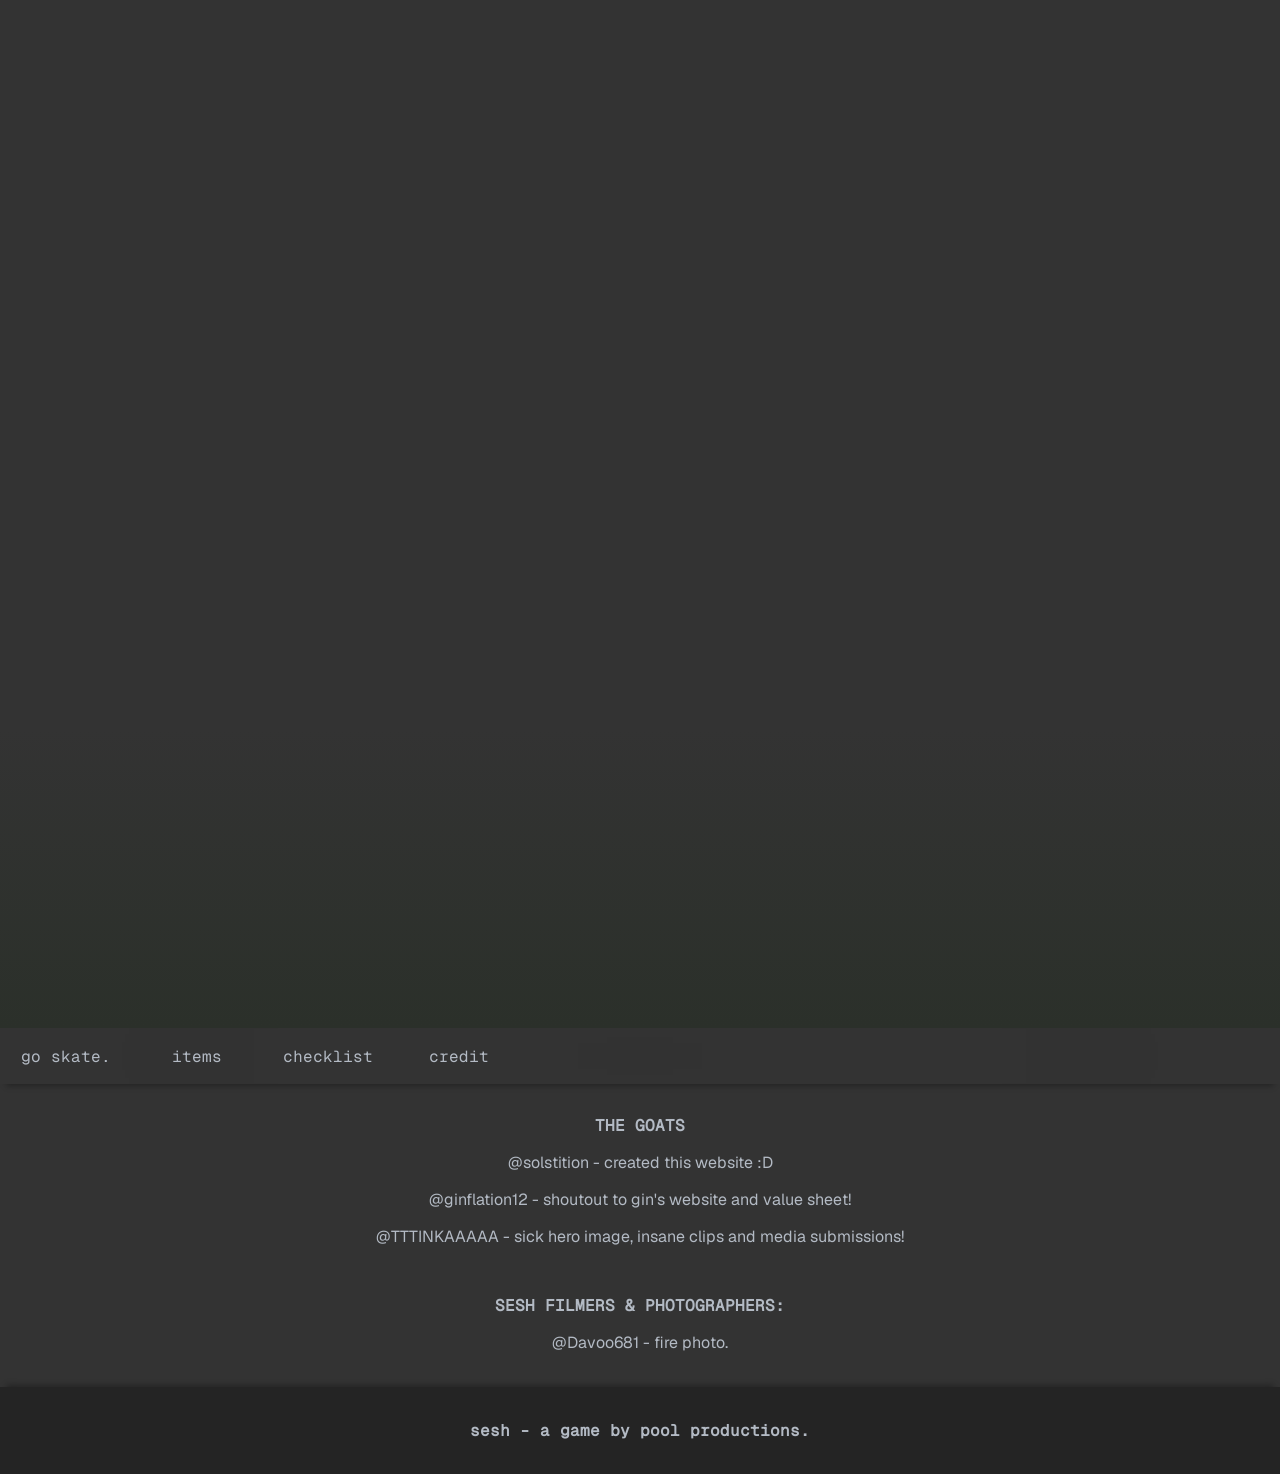
==== credits.html @ f8113f0a "Import html pages Includes these pages - index, items, checklist (template), credits" ====
<!DOCTYPE html>
<html lang="en">
<head>
    <meta charset="UTF-8">
    <meta name="viewport" content="width=device-width, initial-scale=1.0">
    <link rel="stylesheet" href="style.css">
    <title>CREDITS</title>
</head>
<body>
    <!--- Hero Image --->
    <header class="w3-container w3-center start-bg"></header>
     
    <!--- Navigation Bar --->
    <div id="navbar">
        <a href="index.html" data-hover="sesh.">go skate.</a>
        <a href="items.html">items</a>
        <a href="checklist.html">checklist</a>
        <a href="credits.html">credit</a>
    </div> 
    
    <br>

    <!-- Credits: GOATS  -->
    <h2 style="text-align: center;">THE GOATS</h2>
    <p style="text-align: center;">@solstition - created this website :D</p>
    <p style="text-align: center;">@ginflation12 - shoutout to gin's website and value sheet!</p>
    <p style="text-align: center;">@TTTINKAAAAA - sick hero image, insane clips and media submissions!</p>

    <br>

    <!-- Credits: Film & Photography -->
    <h2 style="text-align: center;">SESH FILMERS & PHOTOGRAPHERS:</h2>
    <p style="text-align: center;">@Davoo681 - fire photo.</p>

    <br>

    <div class="home-message">
        <h2 style="text-align: center;">sesh - a game by pool productions.</h2>
    </div>
</body>
</html>
---- style.css ----
/* ==============================
   1. Imports
   2. Root Variables
   3. Base Elements
   4. Navigation Bar
   5. Home Page
   6. Media Section
   7. Search & Filter
   8. Item Page
   9. Animations
   10. Responsive Design
   ================================= */

/* ========== 1. Imports ========== */
@font-face {
  font-family: "SplineSansSemiBold";
  src: url("Assets/Font/SplineSans-SemiBold.ttf") format("truetype");
  font-weight: normal;
  font-style: normal;
}

@font-face {
  font-family: "SplineSansRegular";
  src: url("Assets/Font/SplineSans-Regular.ttf") format("truetype");
  font-weight: normal;
  font-style: normal;
}

@font-face {
  font-family: "SplineSansLight";
  src: url("Assets/Font/SplineSans-Light.ttf") format("truetype");
  font-weight: normal;
  font-style: normal;
}

@font-face {
  font-family: "Geist";
  src: url("Assets/Font/Geist-Regular.ttf") format("truetype");
  font-weight: normal;
  font-style: normal;
}

@font-face {
  font-family: "GeistMono";
  src: url("Assets/Font/GeistMono-Regular.ttf") format("truetype");
  font-weight: normal;
  font-style: normal;
}

@font-face {
  font-family: "Monogram";
  src: url("Assets/Font/monogram.ttf") format("truetype");
  font-weight: 400;
  font-style: normal;
}

@font-face {
  font-family: "Monogram";
  src: url("Assets/Font/monogram-extended.ttf") format("truetype");
  font-weight: 700;
  font-style: normal;
}

@font-face {
  font-family: "Monogram";
  src: url("Assets/Font/monogram-extended-italic.ttf") format("truetype");
  font-weight: 400;
  font-style: italic;
}

/* ========== 2. Root Variables ========== */
:root {
  /* --- Colours --- */
  --black: #111111;
  --footer-black: #242424;
  --light-black: #333333;
  --darkest-green: #242924;
  --dark-green: #2b302a;
  --green: #4d5649;
  --grey-blue: #4a5156;
  --blue: #97a3bd;
  --grey: #b3bac4;
  --white: #ffffffe1;
  --bg-light: #555555;
  --bg-hover: #3d3d3d;
  --red: #ff6b6b;
  --red-hover: #e55a5a;

  /* --- Typography --- */
  /* Font Families */
  --font-heading: "SplineSansSemiBold";
  --font-subheading: "SplineSansLight";
  --font-navbar: "GeistMono";
  --font-body: "Geist";
  --font-item: "GeistMono";
  --font-monogram: "Monogram", monospace;

  /* Font Sizes */
  --size-heading: 24px;
  --size-subheading: 16px;
  --size-navbar: 16px;
  --size-body: 16px;
  --size-item: 14px;

  /* --- Spacing & Radius --- */
  --sm: 6px;
  --md: 8px;
  --lg: 10px;

  /* --- Effects --- */
  --transition: 0.4s ease;
}

/* ========== 3. Base Elements ========== */

/* ----- Two Column Layout ----- */
.two-column {
  display: grid;
  grid-template-columns: 1fr 1fr;
  gap: 30px;
  max-width: 20000px;
  margin: 0 auto;
  padding: 0 20px;
  text-align: left;
}

.two-column>* {
  flex: 1;
  text-align: left;
}

/* ----- Horizontal Line ----- */
hr {
  border: none;
  height: 2px;
  background-color: var(--green);
}

/* ----- Heading 1 ----- */
h1 {
  font-size: var(--size-heading);
  font-family: var(--font-heading);
  color: var(--grey);
}

/* ----- Body ----- */
body {
  margin: 0;
  padding: 0;
  background-color: var(--light-black);
  color: var(--grey);
}

/* ----- Headings, Labels, Form Elements ----- */
h2,
label,
button,
input,
select,
option {
  font-size: var(--size-subheading);
  font-family: var(--font-item);
}

/* ----- Paragraph ----- */
p,
.submission ol {
  font-size: var(--size-body);
  font-family: var(--font-body);
  color: var(--grey);
}

/* ----- Collection Title ----- */
.col-title {
  margin: 20px 0 5px 9px;
  font-size: var(--size-subheading);
  font-family: var(--font-item);
  transition: all var(--transition);
}

/* ========== 4. Navigation Bar ========== */

/* ----- Navbar Container ----- */
#navbar {
  position: sticky;
  top: 0;
  z-index: 999;
  display: flex;
  height: 56px;
  justify-content: flex-start;
  backdrop-filter: blur(300px);
  box-shadow: 0 8px 6px -6px rgba(0, 0, 0, 0.3);
}

/* ----- Navbar Links ----- */
#navbar a {
  flex: 0 0 95px;
  height: 20px;
  padding: 18px;
  text-align: center;
  font-size: var(--size-navbar);
  font-family: var(--font-navbar);
  text-decoration: none;
  color: var(--grey);
  transition: all 0.8s ease;
}

/* ----- Navbar Links - Hover ----- */
#navbar a:hover {
  background-color: var(--black);
  color: var(--grey);
}

/* ========== 5. Home Page ========== */

/* ----- Start Background ----- */
.start-bg {
  position: relative;
  min-height: 100vh;
  padding-top: 128px;
  padding-right: 16px;
  background-image: url("media/images/sesh.png");
  background-size: cover;
  background-position: center;
}

/* ----- Start Background - Overlay ----- */
.start-bg::after {
  position: absolute;
  bottom: 0;
  left: 0;
  width: 100%;
  height: 300px;
  background: linear-gradient(to bottom,
      rgba(51, 51, 51, 0.116),
      var(--dark-green));
  pointer-events: none;
  content: "";
}

/* ----- Home Message ----- */
.home-message {
  box-sizing: border-box;
  width: 100%;
  padding: 20px 20px;
  background: var(--footer-black);
  box-shadow: 0 -8px 6px -6px rgba(0, 0, 0, 0.3);
  text-align: center;
}

.home-message .button-group {
  display: flex;
  flex-wrap: wrap;
  gap: 15px;
  justify-content: center;
}

/* ----- Community Links ----- */
a:link {
  text-decoration: none;
  color: var(--green);
}

.weblinks {
  display: flex;
  align-items: center;
  gap: 15px;
  margin-bottom: 10px;
  padding: 0 20px;
}

.weblinks p {
  margin: 0;
  font-size: var(--size-body);
}

.weblinks button {
  width: 200px;
  min-width: 200px;
}

/* ----- Submission Section ----- */
.submission {
  margin: 2rem 0;
  text-align: center;
}

.submission p {
  margin-bottom: 1rem;
}

.submission ol {
  display: inline-block;
  margin: 0 auto;
  padding-left: 1.5rem;
  text-align: left;
}

.submission li {
  margin-bottom: 0.5rem;
}

/* ========== 6. Media Section ========== */

/* ----- Media Container ----- */
.media-section {
  display: grid;
  grid-template-columns: 4fr 1fr;
  gap: clamp(10px, 2vw, 20px);
  align-items: stretch;
  max-width: 1400px;
  width: 100%;
  margin: 40px auto;
  padding: 0 clamp(10px, 2vw, 30px);
}

/* ----- Video Container ----- */
.video-container {
  position: relative;
  width: 100%;
  height: auto;
  align-self: stretch;
  aspect-ratio: 16 / 9;
  overflow: hidden;
  background: var(--black);
  border-radius: 8px;
  box-shadow: 0 30px 40px rgba(0, 0, 0, 0.6);
}

.video-container video {
  display: block;
  width: 100%;
  height: 100%;
  object-fit: contain;
  background: var(--black);
  border-radius: 12px;
}

/* ----- Photo Column ----- */
.photo-column {
  display: grid;
  grid-template-rows: repeat(3, 1fr);
  gap: clamp(8px, 1.5vw, 20px);
  align-self: stretch;
  height: 100%;
}

.photo-column img {
  display: block;
  width: 100%;
  height: 100%;
  aspect-ratio: 1 / 1;
  object-fit: cover;
  border-radius: 8px;
  box-shadow: 0 20px 20px rgba(0, 0, 0, 0.5);
  cursor: pointer;
  transition: transform 0.2s ease;
}

.photo-column img:hover {
  transform: scale(1.03);
}

/* ========== 7. Search & Filter ========== */

/* ----- Search Container ----- */
.search-container {
  margin: 20px;
  border-radius: 10px;
}

.search-wrapper {
  display: flex;
  gap: 10px;
  align-items: center;
  justify-content: center;
}

/* ----- Search Box ----- */
.search-box {
  display: flex;
  flex: 1;
  overflow: hidden;
  background: var(--white);
  border-radius: 8px;
  border: 1.8px solid var(--grey);
  transition: border-color var(--transition);
}

.search-box:focus-within {
  border-color: var(--green);
}

.search-box input {
  flex: 1;
  padding: 12px 16px;
  font-size: 14px;
  border: none;
  background: transparent;
  outline: none;
}

.search-box input::placeholder {
  color: var(--grey);
}

/* ----- Search Button ----- */
.search-btn {
  padding: 12px 16px;
  background: transparent;
  border: none;
  cursor: pointer;
  transition: color var(--transition);
}

.search-btn:hover {
  color: var(--darkest-green);
}

/* ----- Filter Dropdown ----- */
.filter-dropdown {
  position: relative;
  display: inline-block;
}

.filter-btn {
  padding: 13px 16px;
  background: var(--green);
  border: none;
  border-radius: var(--md);
  color: var(--white);
  font-size: 22px;
  cursor: pointer;
  transition: all var(--transition);
  display: flex;
  align-items: center;
  justify-content: center;
}

.filter-btn:hover {
  background: var(--dark-green);
  transform: scale(1.05);
}

.filter-btn.active {
  background: var(--grey-blue);
}

/* ----- Filter Dropdown Menu ----- */
.filter-dropdown-menu {
  position: absolute;
  right: 0;
  top: calc(100% + 10px);
  z-index: 1000;
  display: none;
  min-width: 280px;
  padding: 20px;
  background: var(--bg-light);
  border-radius: var(--lg);
  box-shadow: 0 10px 40px rgba(0, 0, 0, 0.5);
  animation: slideDown var(--transition);
}

.filter-dropdown-menu.open {
  display: block;
}

@keyframes slideDown {
  from {
    opacity: 0;
    transform: translateY(-10px) scale(0.95);
  }

  to {
    opacity: 1;
    transform: translateY(0) scale(1);
  }
}

.filter-dropdown-menu .filter-group {
  margin-bottom: 15px;
}

.filter-dropdown-menu .filter-group:last-of-type {
  margin-bottom: 20px;
}

.filter-dropdown-menu .filter-group label {
  display: block;
  margin-bottom: 5px;
  color: var(--grey);
  font-size: 12px;
  font-weight: bold;
  text-transform: uppercase;
  letter-spacing: 1px;
}

.filter-dropdown-menu .filter-group select {
  width: 100%;
  padding: 10px 12px;
  font-size: 14px;
  border: none;
  border-radius: var(--sm);
  background: white;
  cursor: pointer;
}

.filter-dropdown-menu .filter-group select:focus {
  outline: 2px solid var(--green);
}

.filter-dropdown-menu .reset-btn {
  width: 100%;
  padding: 10px 20px;
  background: var(--red);
  border: none;
  border-radius: var(--sm);
  color: var(--white);
  cursor: pointer;
  transition: all var(--transition);
}

.filter-dropdown-menu .reset-btn:hover {
  background: var(--red-hover);
  transform: scale(1.02);
}

/* ========== 8. Item Page ========== */

/* ----- Card Rarity Borders ----- */
.card.Blue {
  border-color: #4a9eff;
}

.card.Dark-Blue {
  border-color: #3f36c4;
}

.card.Purple {
  border-color: #9b59b6;
}

.card.Red {
  border-color: #e74c3c;
}

.card.Gold {
  border-color: #f1c40f;
}

.card.Fools-Gold {
  border-color: #d4a017;
}

.card.Special {
  border-color: #2ecc71;
}

.card.Standard {
  border-color: #95a5a6;
}

/* ----- Item Grid ----- */
.item-grid {
  display: grid;
  grid-template-columns: repeat(auto-fill, minmax(140px, 1fr));
  gap: clamp(8px, 1.5vw, 20px);
  padding: 10px clamp(8px, 2vw, 30px);
  max-width: 100%;
  margin: 0 auto;
}

/* ----- Item Wrapper ----- */
.item-wrapper {
  display: flex;
  flex-direction: column;
  align-items: center;
  width: 100%;
}

/* ----- Card ----- */
.card {
  position: relative;
  width: 100%;
  margin: 0 auto;
  aspect-ratio: 1 / 1;
  overflow: hidden;
  border-radius: var(--md);
  border: 2px solid var(--grey);
  transition: all var(--transition);
}

.card img {
  display: block;
  width: 100%;
  height: 100%;
  object-fit: cover;
}

/* ----- Card States ----- */
.card:hover {
  border-color: var(--white);
  transform: translateY(-5px) scale(1.02);
}

.card:not(.unavailable):hover {
  border-color: var(--white);
  box-shadow: 0 0 40px rgba(102, 126, 234, 0.2);
}

/* ----- Unavailable State ----- */
.card.unavailable {
  opacity: 0.5;
  filter: grayscale(1);
  border-color: var(--bg-light);
}

.card.unavailable:hover {
  transform: translateY(-5px) scale(1.02);
  box-shadow: none;
  border-color: var(--bg-light);
}

.card.unavailable .name {
  color: var(--grey-blue);
}

/* ----- Item Name ----- */
.item-name-wrapper {
  padding-top: 8px;
  max-width: 100%;
  margin-left: auto;
  margin-right: auto;
  text-align: center;
}

.item-name-wrapper .name {
  font-family: var(--font-item);
  font-size: var(--size-item);
  color: var(--grey);
  white-space: nowrap;
  overflow: hidden;
  text-overflow: ellipsis;
}

.item-sub {
  padding: 0 0 8px 0;
  font-size: 10px;
  color: #999;
  text-align: center;
  font-weight: normal;
}

/* ----- Generation Sections ----- */
.gen-section {
  width: 100%;
  padding: 0 20px;
}

.gen-title {
  padding: 10px 0 15px 0;
  margin: 10px 0 20px 0;

  color: #5cb85c;

  text-shadow:
    0 0 6px rgba(92, 184, 92, 0.7),
    0 0 12px rgba(70, 160, 70, 0.5),
    0 0 24px rgba(50, 130, 50, 0.35),
    0 0 48px rgba(40, 100, 40, 0.2),
    0 0 72px rgba(30, 70, 30, 0.1);

  font-size: 28px;
  font-weight: bold;
  letter-spacing: 0.8px;
  font-family: var(--font-monogram);

  /* Fancy underline */
  position: relative;
  display: block;
  width: 100%;
}

.gen-title::after {
  content: '';
  position: absolute;
  bottom: 0;
  left: 0;
  width: 100%;
  height: 3.8px;
  background: linear-gradient(to right,
      var(--green),
      transparent 80%);
}

.col-section {
  margin-bottom: 10px;
}

/* ----- Stats ----- */
.stats {
  padding: 10px;
  margin: 0 20px;
  color: var(--white);
  text-align: center;
  font-size: 14px;
}

/* ----- Utility Classes ----- */
.flex-center {
  display: flex;
  align-items: center;
  justify-content: center;
}

/* ========== 9. Animations ========== */

/* ----- Image Reveal Animation ----- */
.imageReveal {
  animation: imageReveal both;
  animation-timeline: view(65% 60%);
}

@keyframes imageReveal {
  from {
    filter: saturate(0) contrast(4) brightness(0.1) blur(5px);
    opacity: 0;
    scale: 0.95;
    translate: 0 4rem;
  }

  to {
    filter: none;
    opacity: 1;
    scale: 1;
    translate: 0 0;
  }
}

/* ----- Fade Up Animation ----- */
.fadeUp {
  animation: fadeUp both;
}

@keyframes fadeUp {
  from {
    opacity: 0;
    transform: translateY(10px) scale(0.5);
  }

  to {
    opacity: 1;
    transform: translateY(0) scale(1);
  }
}

/* ========== 10. Responsive Design ========== */

@media (max-width: 900px) {
  .media-section {
    grid-template-columns: 1fr;
  }

  .photo-column {
    grid-template-columns: repeat(3, 1fr);
    grid-template-rows: auto;
  }
}

@media (max-width: 768px) {
  .home-message .button-group {
    flex-direction: column;
    align-items: center;
  }

  .home-message button {
    width: 100%;
    max-width: 250px;
  }
}
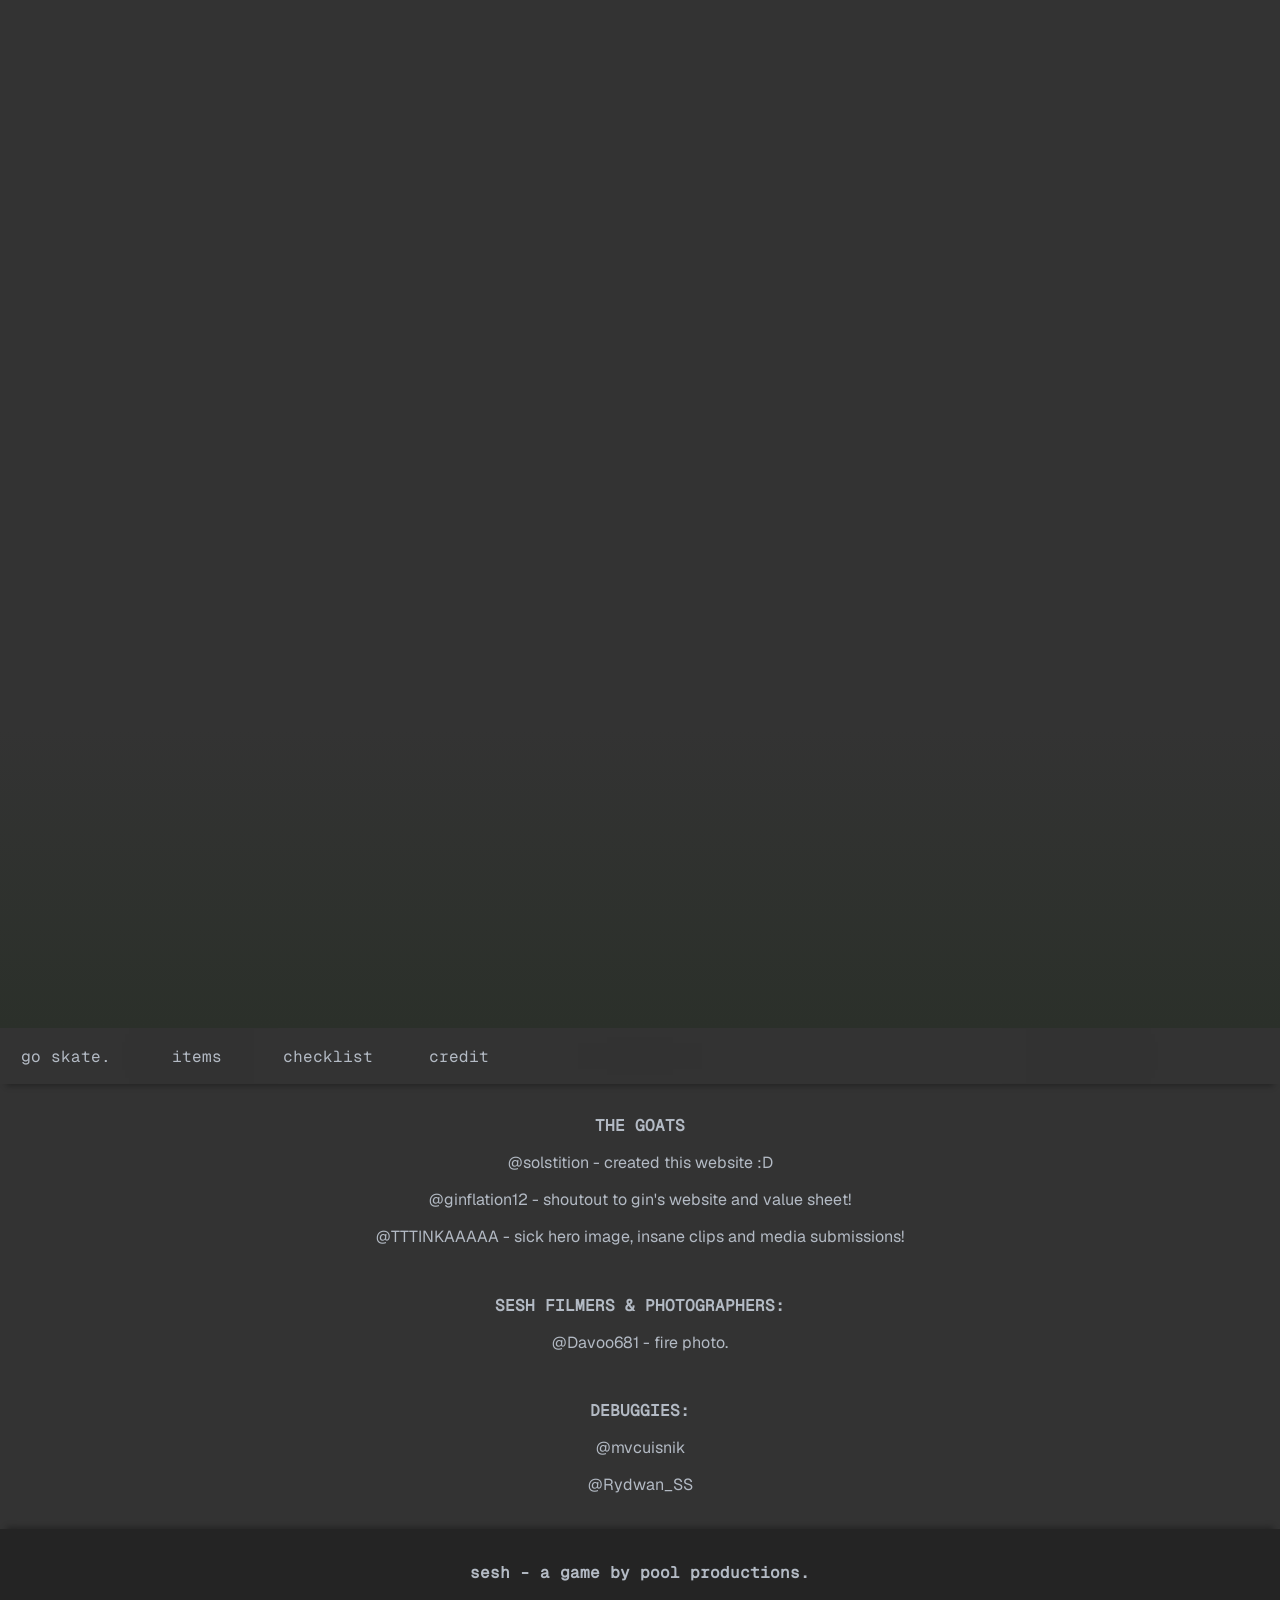
==== commit 2e79a04a: "Added debuggies credits" ====
--- a/credits.html
+++ b/credits.html
@@ -34,8 +34,15 @@
 
     <br>
 
+    <!-- Credits: Community Bug Reporters -->
+    <h2 style="text-align: center;">DEBUGGIES:</h2>
+    <p style="text-align: center;">@mvcuisnik</p>
+    <p style="text-align: center;">@Rydwan_SS</p>
+
+    <br>
+
     <div class="home-message">
         <h2 style="text-align: center;">sesh - a game by pool productions.</h2>
     </div>
 </body>
-</html>+</html>
--- a/style.css
+++ b/style.css
@@ -157,7 +157,8 @@
 button,
 input,
 select,
-option {
+option,
+.item-sub{
   font-size: var(--size-subheading);
   font-family: var(--font-item);
 }
@@ -219,7 +220,7 @@
   min-height: 100vh;
   padding-top: 128px;
   padding-right: 16px;
-  background-image: url("media/images/sesh.png");
+  background-image: url("Media/images/sesh.png");
   background-size: cover;
   background-position: center;
 }
@@ -777,4 +778,4 @@
     width: 100%;
     max-width: 250px;
   }
-}+}
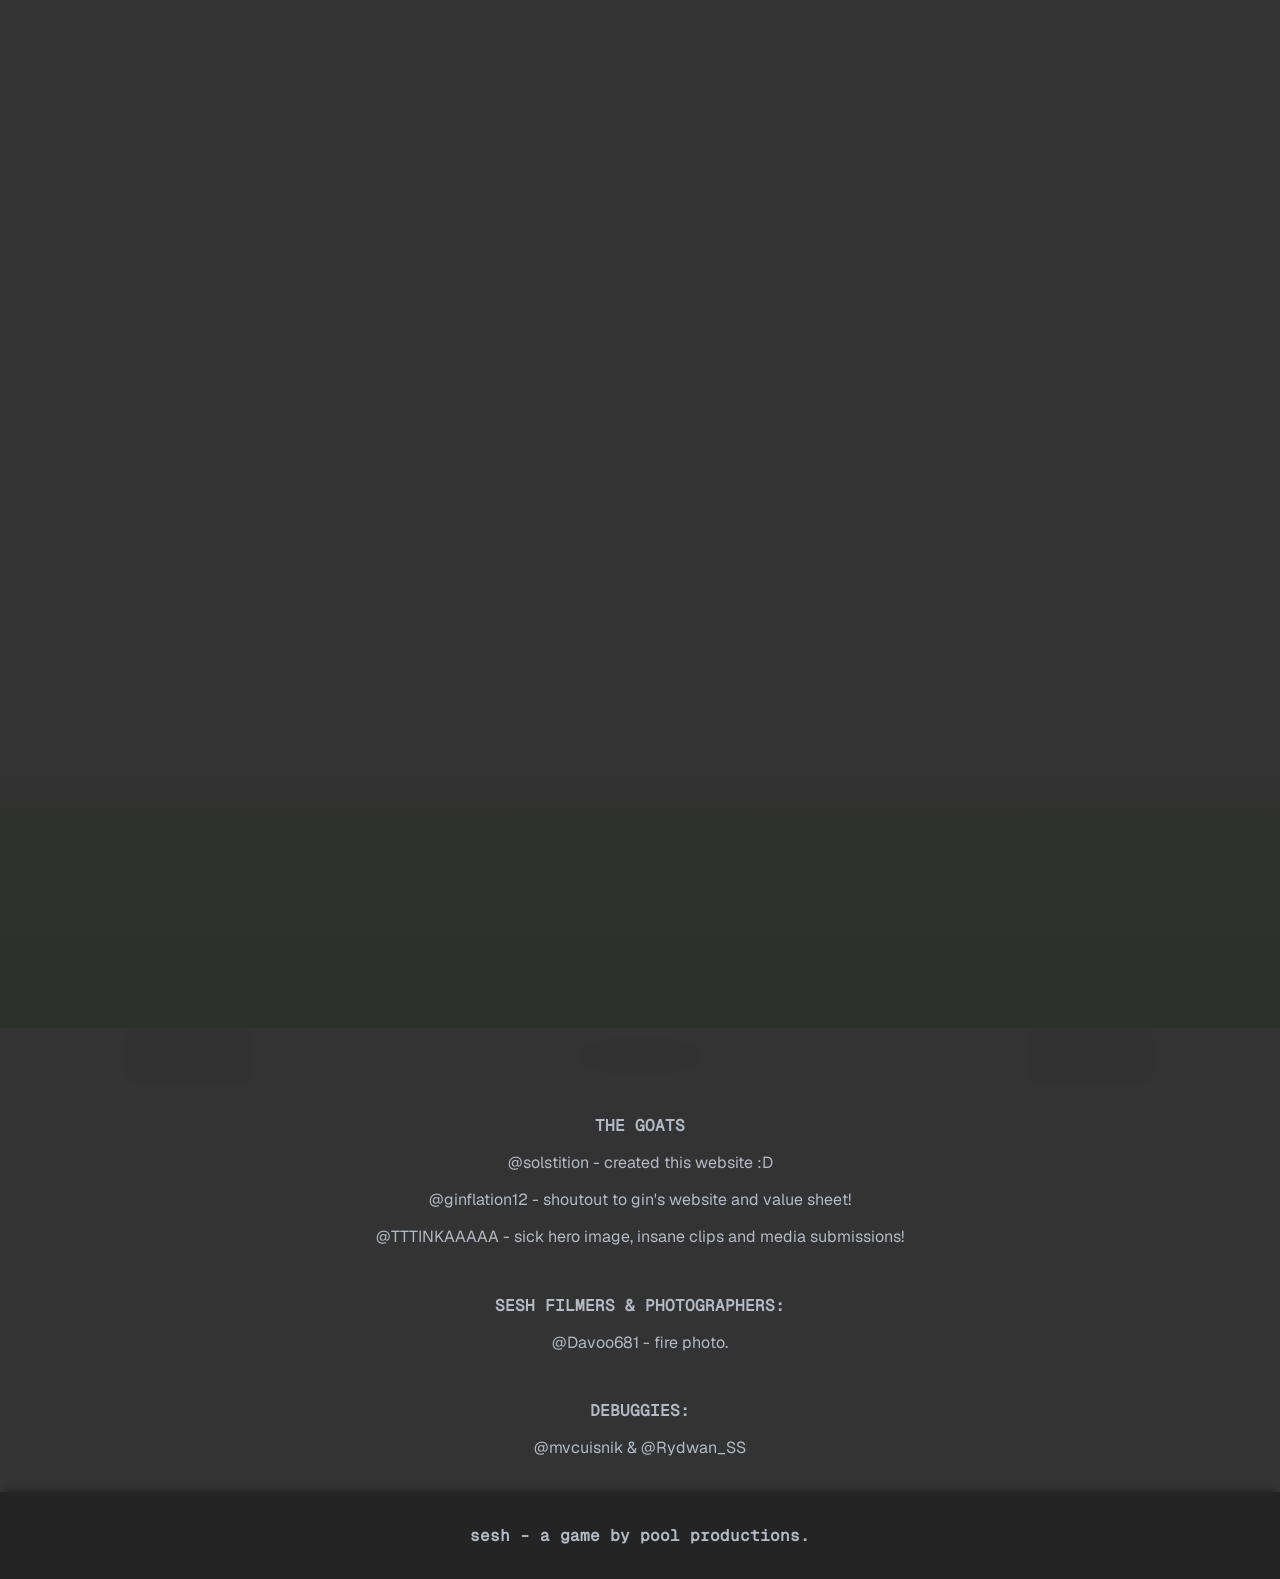
==== commit b2156cc7: "Fixed: debuggies" ====
--- a/credits.html
+++ b/credits.html
@@ -36,9 +36,7 @@
 
     <!-- Credits: Community Bug Reporters -->
     <h2 style="text-align: center;">DEBUGGIES:</h2>
-    <p style="text-align: center;">@mvcuisnik</p>
-    <p style="text-align: center;">@Rydwan_SS</p>
-
+    <p style="text-align: center;">@mvcuisnik & @Rydwan_SS</p>
     <br>
 
     <div class="home-message">
